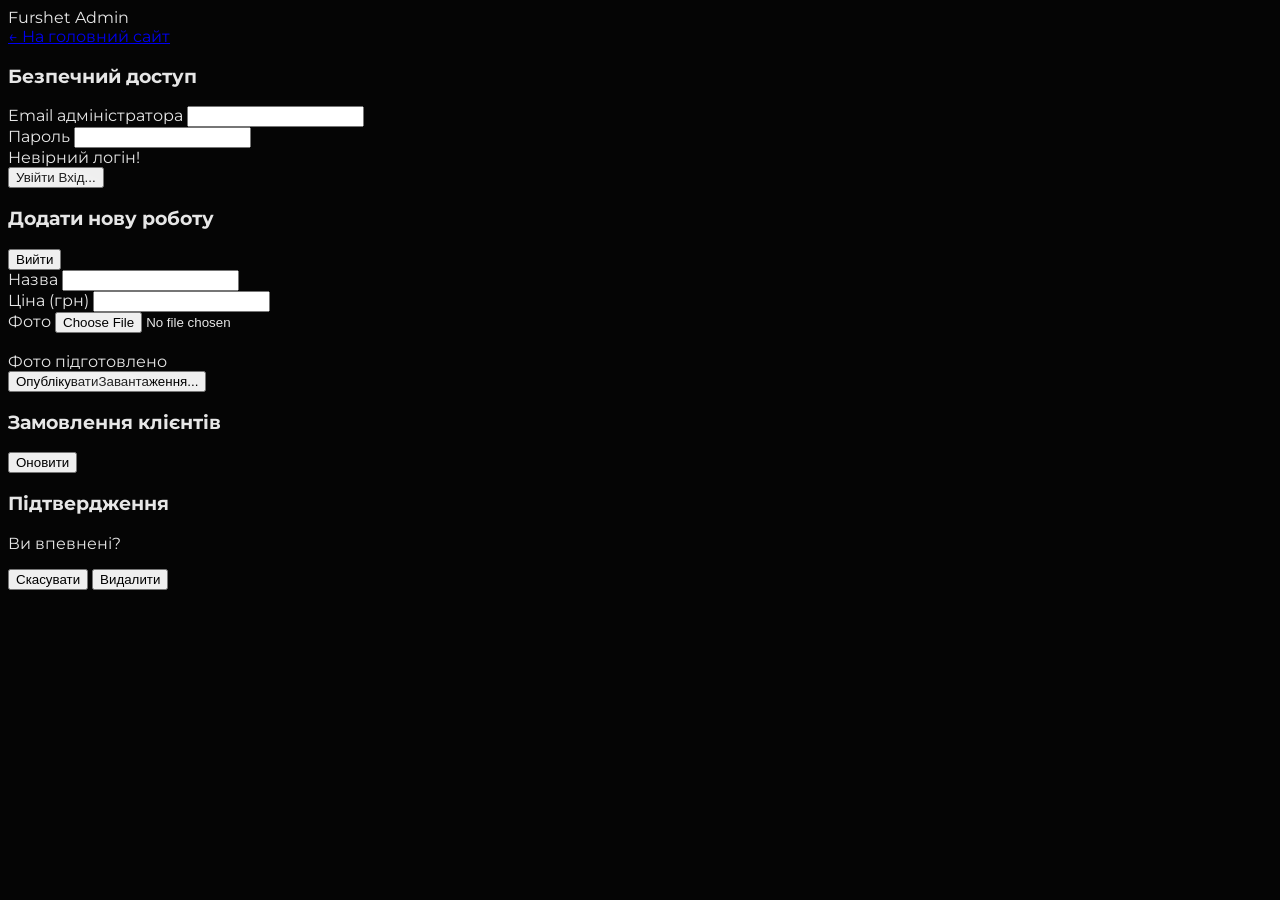
==== admin.html @ f3c1a7b4 "refactor: split files into public, admin and js logic" ====
<!DOCTYPE html>
<html lang="uk" class="scroll-smooth">
<head>
  <meta charset="UTF-8">
  <meta name="viewport" content="width=device-width, initial-scale=1.0">
  <title>Адмін панель — Furshet Carving</title>
  <script src="https://cdn.tailwindcss.com"></script>
  <link rel="preconnect" href="https://fonts.googleapis.com">
  <link rel="preconnect" href="https://fonts.gstatic.com" crossorigin>
  <link href="https://fonts.googleapis.com/css2?family=Cormorant+Garamond:ital,wght@0,400;0,500;0,600;1,400;1,600&family=Montserrat:wght@200;300;400;500;600&display=swap" rel="stylesheet">
  <script src="https://cdn.jsdelivr.net/npm/@supabase/supabase-js@2"></script>
  <script>
    tailwind.config = { theme: { extend: { colors: { gold: { DEFAULT: '#C5A47E' } }, fontFamily: { serif: ['"Cormorant Garamond"', 'serif'], sans: ['"Montserrat"', 'sans-serif'] } } } }
  </script>
  <style>
    body { background-color: #050505; color: #E6E6E6; font-family: 'Montserrat', sans-serif; }
    .btn-shimmer { position: relative; overflow: hidden; }
    .btn-shimmer::after { content: ''; position: absolute; top: -50%; left: -50%; width: 200%; height: 200%; background: linear-gradient(60deg, transparent, rgba(255, 255, 255, 0.15), transparent); transform: rotate(25deg); transition: transform 0.8s ease; }
    .btn-shimmer:hover::after { transform: rotate(25deg) translate(80%, -80%); }
    ::-webkit-scrollbar { width: 5px; }
    ::-webkit-scrollbar-track { background: #0a0a0a; }
    ::-webkit-scrollbar-thumb { background: #262626; border-radius: 3px; }
  </style>
</head>
<body class="min-h-screen pb-16">

  <!-- Шапка адмінки -->
  <header class="border-b border-stone-800/60 bg-[#070707]">
    <div class="max-w-5xl mx-auto px-4 h-16 flex items-center justify-between">
      <div class="text-[#C5A47E] font-serif italic text-xl">Furshet Admin</div>
      <a href="/" class="text-xs uppercase tracking-widest text-stone-400 hover:text-white transition">← На головний сайт</a>
    </div>
  </header>

  <main class="max-w-4xl mx-auto px-4 mt-12">
    
    <!-- СЕКЦІЯ ЛОГІНУ (ВІДОБРАЖАЄТЬСЯ ДОКИ НЕ АВТОРИЗОВАНИЙ) -->
    <section id="admin-login-section" class="max-w-sm mx-auto bg-[#0e0e0e] border border-stone-800 rounded-2xl p-8 shadow-2xl">
      <div class="text-center mb-6">
        <h3 class="font-serif italic text-2xl text-stone-100">Безпечний доступ</h3>
      </div>
      <form id="admin-login-form" class="space-y-4">
        <div>
          <label class="block text-[10px] uppercase tracking-widest text-stone-400 mb-1.5">Email адміністратора</label>
          <input type="email" id="admin-email-input" required class="w-full bg-[#141414] border border-stone-800 rounded-lg px-4 py-3 text-sm text-stone-200 focus:border-[#C5A47E] focus:outline-none">
        </div>
        <div>
          <label class="block text-[10px] uppercase tracking-widest text-stone-400 mb-1.5">Пароль</label>
          <input type="password" id="admin-password-input" required class="w-full bg-[#141414] border border-stone-800 rounded-lg px-4 py-3 text-sm text-stone-200 focus:border-[#C5A47E] focus:outline-none">
        </div>
        <div id="admin-auth-error" class="text-xs text-red-400 hidden">Невірний логін!</div>
        <button type="submit" class="btn-shimmer w-full py-3.5 bg-[#C5A47E] text-black font-semibold text-xs uppercase tracking-widest rounded-lg hover:bg-[#D4AF37] transition mt-4">
          <span id="admin-login-text">Увійти</span>
          <span id="admin-login-loader" class="hidden">Вхід...</span>
        </button>
      </form>
    </section>

    <!-- ПАНЕЛЬ КЕРУВАННЯ (ВІДОБРАЖАЄТЬСЯ ТІЛЬКИ ПІСЛЯ ВХОДУ) -->
    <section id="admin-dashboard-section" class="hidden space-y-12">
      <!-- Блок Додавання -->
      <div class="bg-[#0e0e0e] border border-[#C5A47E]/30 rounded-2xl p-8 shadow-xl">
        <div class="flex justify-between items-start mb-6">
          <h3 class="font-serif italic text-2xl text-stone-100">Додати нову роботу</h3>
          <button id="logout-btn" class="text-xs uppercase tracking-widest text-stone-500 hover:text-[#C5A47E] transition">Вийти</button>
        </div>
        <form id="add-product-form" class="space-y-6">
          <div class="grid grid-cols-2 gap-6">
            <div>
              <label class="block text-[10px] uppercase tracking-widest text-stone-400 mb-1.5">Назва</label>
              <input type="text" id="prod-name" required class="w-full bg-[#141414] border border-stone-800 rounded-lg px-4 py-3 text-sm text-stone-200 focus:border-[#C5A47E] focus:outline-none">
            </div>
            <div>
              <label class="block text-[10px] uppercase tracking-widest text-stone-400 mb-1.5">Ціна (грн)</label>
              <input type="number" id="prod-price" required min="1" class="w-full bg-[#141414] border border-stone-800 rounded-lg px-4 py-3 text-sm text-stone-200 focus:border-[#C5A47E] focus:outline-none">
            </div>
          </div>
          <div>
            <label class="block text-[10px] uppercase tracking-widest text-stone-400 mb-1.5">Фото</label>
            <input type="file" id="prod-file" accept="image/*" class="w-full text-xs text-stone-400 file:mr-3 file:py-2 file:px-3 file:rounded-lg file:border-0 file:bg-[#1f1f1f] file:text-[#C5A47E] border border-stone-800 rounded-lg bg-[#141414] p-2">
          </div>
          <div id="image-preview-wrapper" class="hidden items-center gap-3 p-3 bg-[#141414] border border-stone-800 rounded-lg">
            <img id="image-preview" src="" class="w-14 h-14 object-cover rounded-md border border-stone-700">
            <div class="text-xs text-stone-400">Фото підготовлено</div>
          </div>
          <button type="submit" id="btn-add-submit" class="btn-shimmer w-full py-4 bg-[#C5A47E] text-black font-semibold text-xs uppercase tracking-widest rounded-lg">
            <span id="btn-add-text">Опублікувати</span><span id="btn-add-loader" class="hidden">Завантаження...</span>
          </button>
        </form>
      </div>

      <!-- Блок Замовлень -->
      <div class="bg-[#0e0e0e] border border-[#C5A47E]/30 rounded-2xl p-8 shadow-xl">
        <div class="flex justify-between items-center mb-6">
          <h3 class="font-serif italic text-2xl text-stone-100">Замовлення клієнтів</h3>
          <button id="refresh-orders-btn" class="text-xs uppercase tracking-widest text-[#C5A47E] hover:underline">Оновити</button>
        </div>
        <div id="orders-container" class="space-y-4 max-h-[500px] overflow-y-auto"></div>
      </div>
    </section>

  </main>

  <div id="confirm-modal" class="hidden fixed inset-0 z-50 flex items-center justify-center p-4">
    <div id="confirm-backdrop" class="fixed inset-0 bg-black/80 backdrop-blur-md"></div>
    <div class="relative bg-[#0c0c0c] border border-[#C5A47E]/40 rounded-2xl p-8 max-w-sm w-full shadow-2xl z-10 text-center">
      <h3 id="confirm-title" class="font-serif italic text-2xl text-stone-100 mb-2">Підтвердження</h3>
      <p id="confirm-message" class="text-xs text-stone-400 mb-6">Ви впевнені?</p>
      <div class="flex gap-3">
        <button id="confirm-cancel-btn" class="w-1/2 py-3 border border-stone-800 text-stone-400 text-xs rounded-lg">Скасувати</button>
        <button id="confirm-ok-btn" class="w-1/2 py-3 bg-red-600 text-white text-xs rounded-lg">Видалити</button>
      </div>
    </div>
  </div>

  <div id="toast-container" class="fixed bottom-4 right-4 z-50 flex flex-col pointer-events-none"></div>

  <!-- Підключаємо той самий скрипт -->
  <script src="/main.js"></script>
</body>
</html>
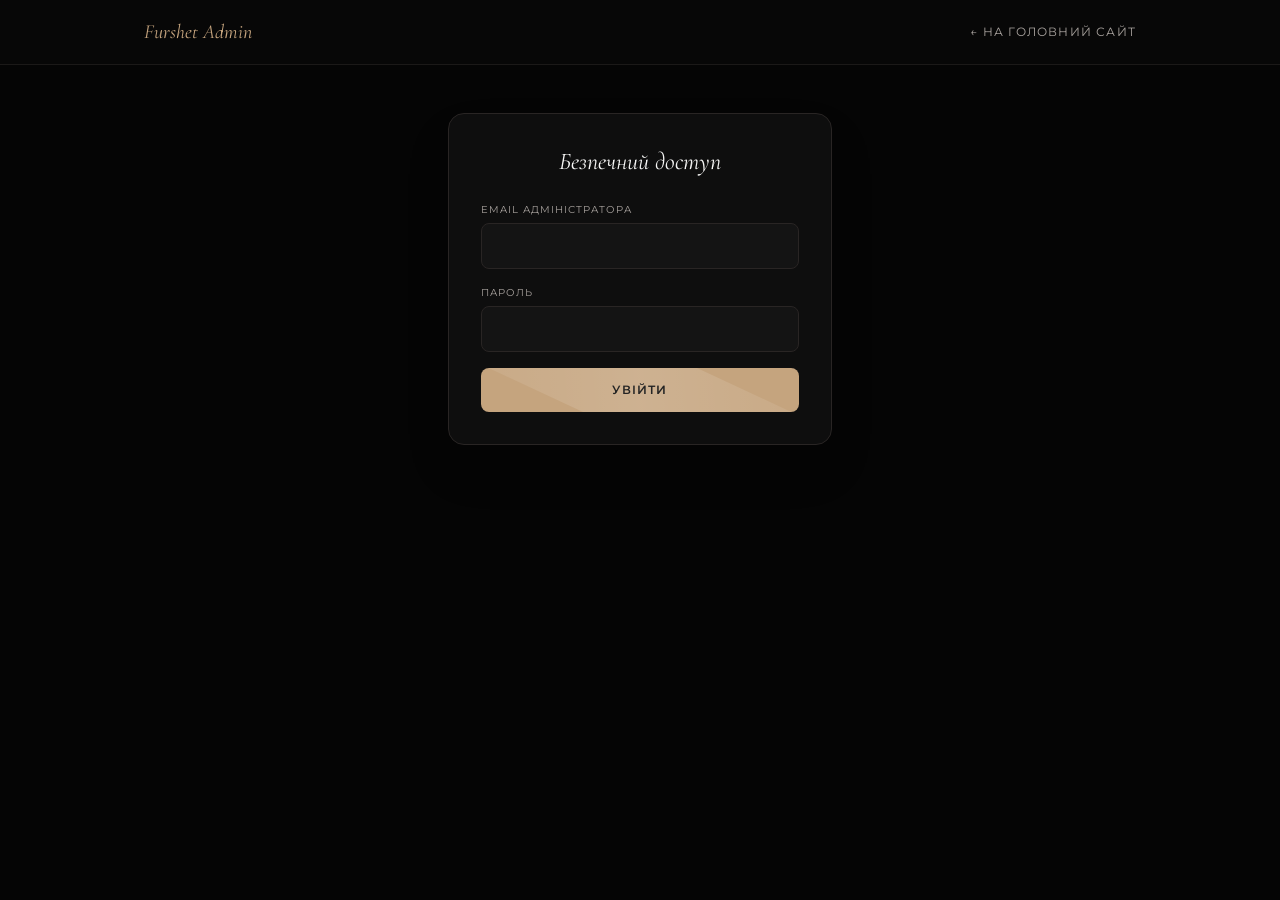
==== commit 58691515: "feat: smooth scroll, word-reveal headings, photo curtains, process section; speed-ups Design: - Leni" ====
--- a/admin.html
+++ b/admin.html
@@ -4,14 +4,13 @@
   <meta charset="UTF-8">
   <meta name="viewport" content="width=device-width, initial-scale=1.0">
   <title>Адмін панель — Furshet Carving</title>
-  <script src="https://cdn.tailwindcss.com"></script>
+  <meta name="robots" content="noindex, nofollow">
+  <link rel="icon" href="/favicon.svg" type="image/svg+xml">
   <link rel="preconnect" href="https://fonts.googleapis.com">
   <link rel="preconnect" href="https://fonts.gstatic.com" crossorigin>
-  <link href="https://fonts.googleapis.com/css2?family=Cormorant+Garamond:ital,wght@0,400;0,500;0,600;1,400;1,600&family=Montserrat:wght@200;300;400;500;600&display=swap" rel="stylesheet">
-  <script src="https://cdn.jsdelivr.net/npm/@supabase/supabase-js@2"></script>
-  <script>
-    tailwind.config = { theme: { extend: { colors: { gold: { DEFAULT: '#C5A47E' } }, fontFamily: { serif: ['"Cormorant Garamond"', 'serif'], sans: ['"Montserrat"', 'sans-serif'] } } } }
-  </script>
+  <link href="https://fonts.googleapis.com/css2?family=Cormorant+Garamond:ital,wght@0,400;0,500;0,600;1,400;1,600&family=Montserrat:wght@300;400;500;600&display=swap" rel="stylesheet">
+  <link rel="stylesheet" href="/assets/site.css?v=9390f738">
+  <script src="https://cdn.jsdelivr.net/npm/@supabase/supabase-js@2.45.4/dist/umd/supabase.min.js"></script>
   <style>
     body { background-color: #050505; color: #E6E6E6; font-family: 'Montserrat', sans-serif; }
     .btn-shimmer { position: relative; overflow: hidden; }
@@ -116,6 +115,6 @@
   <div id="toast-container" class="fixed bottom-4 right-4 z-50 flex flex-col pointer-events-none"></div>
 
   <!-- Підключаємо той самий скрипт -->
-  <script src="/main.js"></script>
+  <script src="/main.js?v=05f0d818"></script>
 </body>
 </html>
--- a/assets/site.css
+++ b/assets/site.css
@@ -0,0 +1 @@
+*,:after,:before{--tw-border-spacing-x:0;--tw-border-spacing-y:0;--tw-translate-x:0;--tw-translate-y:0;--tw-rotate:0;--tw-skew-x:0;--tw-skew-y:0;--tw-scale-x:1;--tw-scale-y:1;--tw-pan-x: ;--tw-pan-y: ;--tw-pinch-zoom: ;--tw-scroll-snap-strictness:proximity;--tw-gradient-from-position: ;--tw-gradient-via-position: ;--tw-gradient-to-position: ;--tw-ordinal: ;--tw-slashed-zero: ;--tw-numeric-figure: ;--tw-numeric-spacing: ;--tw-numeric-fraction: ;--tw-ring-inset: ;--tw-ring-offset-width:0px;--tw-ring-offset-color:#fff;--tw-ring-color:rgba(59,130,246,.5);--tw-ring-offset-shadow:0 0 #0000;--tw-ring-shadow:0 0 #0000;--tw-shadow:0 0 #0000;--tw-shadow-colored:0 0 #0000;--tw-blur: ;--tw-brightness: ;--tw-contrast: ;--tw-grayscale: ;--tw-hue-rotate: ;--tw-invert: ;--tw-saturate: ;--tw-sepia: ;--tw-drop-shadow: ;--tw-backdrop-blur: ;--tw-backdrop-brightness: ;--tw-backdrop-contrast: ;--tw-backdrop-grayscale: ;--tw-backdrop-hue-rotate: ;--tw-backdrop-invert: ;--tw-backdrop-opacity: ;--tw-backdrop-saturate: ;--tw-backdrop-sepia: ;--tw-contain-size: ;--tw-contain-layout: ;--tw-contain-paint: ;--tw-contain-style: }::backdrop{--tw-border-spacing-x:0;--tw-border-spacing-y:0;--tw-translate-x:0;--tw-translate-y:0;--tw-rotate:0;--tw-skew-x:0;--tw-skew-y:0;--tw-scale-x:1;--tw-scale-y:1;--tw-pan-x: ;--tw-pan-y: ;--tw-pinch-zoom: ;--tw-scroll-snap-strictness:proximity;--tw-gradient-from-position: ;--tw-gradient-via-position: ;--tw-gradient-to-position: ;--tw-ordinal: ;--tw-slashed-zero: ;--tw-numeric-figure: ;--tw-numeric-spacing: ;--tw-numeric-fraction: ;--tw-ring-inset: ;--tw-ring-offset-width:0px;--tw-ring-offset-color:#fff;--tw-ring-color:rgba(59,130,246,.5);--tw-ring-offset-shadow:0 0 #0000;--tw-ring-shadow:0 0 #0000;--tw-shadow:0 0 #0000;--tw-shadow-colored:0 0 #0000;--tw-blur: ;--tw-brightness: ;--tw-contrast: ;--tw-grayscale: ;--tw-hue-rotate: ;--tw-invert: ;--tw-saturate: ;--tw-sepia: ;--tw-drop-shadow: ;--tw-backdrop-blur: ;--tw-backdrop-brightness: ;--tw-backdrop-contrast: ;--tw-backdrop-grayscale: ;--tw-backdrop-hue-rotate: ;--tw-backdrop-invert: ;--tw-backdrop-opacity: ;--tw-backdrop-saturate: ;--tw-backdrop-sepia: ;--tw-contain-size: ;--tw-contain-layout: ;--tw-contain-paint: ;--tw-contain-style: }/*! tailwindcss v3.4.17 | MIT License | https://tailwindcss.com*/*,:after,:before{box-sizing:border-box;border:0 solid #e5e7eb}:after,:before{--tw-content:""}:host,html{line-height:1.5;-webkit-text-size-adjust:100%;-moz-tab-size:4;-o-tab-size:4;tab-size:4;font-family:Montserrat,sans-serif;font-feature-settings:normal;font-variation-settings:normal;-webkit-tap-highlight-color:transparent}body{margin:0;line-height:inherit}hr{height:0;color:inherit;border-top-width:1px}abbr:where([title]){-webkit-text-decoration:underline dotted;text-decoration:underline dotted}h1,h2,h3,h4,h5,h6{font-size:inherit;font-weight:inherit}a{color:inherit;text-decoration:inherit}b,strong{font-weight:bolder}code,kbd,pre,samp{font-family:ui-monospace,SFMono-Regular,Menlo,Monaco,Consolas,Liberation Mono,Courier New,monospace;font-feature-settings:normal;font-variation-settings:normal;font-size:1em}small{font-size:80%}sub,sup{font-size:75%;line-height:0;position:relative;vertical-align:baseline}sub{bottom:-.25em}sup{top:-.5em}table{text-indent:0;border-color:inherit;border-collapse:collapse}button,input,optgroup,select,textarea{font-family:inherit;font-feature-settings:inherit;font-variation-settings:inherit;font-size:100%;font-weight:inherit;line-height:inherit;letter-spacing:inherit;color:inherit;margin:0;padding:0}button,select{text-transform:none}button,input:where([type=button]),input:where([type=reset]),input:where([type=submit]){-webkit-appearance:button;background-color:transparent;background-image:none}:-moz-focusring{outline:auto}:-moz-ui-invalid{box-shadow:none}progress{vertical-align:baseline}::-webkit-inner-spin-button,::-webkit-outer-spin-button{height:auto}[type=search]{-webkit-appearance:textfield;outline-offset:-2px}::-webkit-search-decoration{-webkit-appearance:none}::-webkit-file-upload-button{-webkit-appearance:button;font:inherit}summary{display:list-item}blockquote,dd,dl,figure,h1,h2,h3,h4,h5,h6,hr,p,pre{margin:0}fieldset{margin:0}fieldset,legend{padding:0}menu,ol,ul{list-style:none;margin:0;padding:0}dialog{padding:0}textarea{resize:vertical}input::-moz-placeholder,textarea::-moz-placeholder{opacity:1;color:#9ca3af}input::placeholder,textarea::placeholder{opacity:1;color:#9ca3af}[role=button],button{cursor:pointer}:disabled{cursor:default}audio,canvas,embed,iframe,img,object,svg,video{display:block;vertical-align:middle}img,video{max-width:100%;height:auto}[hidden]:where(:not([hidden=until-found])){display:none}.\!container{width:100%!important}.container{width:100%}@media (min-width:640px){.\!container{max-width:640px!important}.container{max-width:640px}}@media (min-width:768px){.\!container{max-width:768px!important}.container{max-width:768px}}@media (min-width:1024px){.\!container{max-width:1024px!important}.container{max-width:1024px}}@media (min-width:1280px){.\!container{max-width:1280px!important}.container{max-width:1280px}}@media (min-width:1536px){.\!container{max-width:1536px!important}.container{max-width:1536px}}.pointer-events-none{pointer-events:none}.pointer-events-auto{pointer-events:auto}.visible{visibility:visible}.fixed{position:fixed}.absolute{position:absolute}.relative{position:relative}.inset-0{inset:0}.inset-3{inset:.75rem}.inset-x-0{left:0;right:0}.-right-0\.5{right:-.125rem}.-top-0\.5{top:-.125rem}.bottom-4{bottom:1rem}.bottom-8{bottom:2rem}.left-1\/2{left:50%}.left-4{left:1rem}.left-5{left:1.25rem}.right-0{right:0}.right-4{right:1rem}.top-0{top:0}.top-1\/2{top:50%}.top-5{top:1.25rem}.top-\[-10\%\]{top:-10%}.isolate{isolation:isolate}.-z-10{z-index:-10}.z-10{z-index:10}.z-40{z-index:40}.z-50{z-index:50}.z-\[70\]{z-index:70}.col-span-full{grid-column:1/-1}.mx-auto{margin-left:auto;margin-right:auto}.my-8{margin-top:2rem;margin-bottom:2rem}.-mr-2{margin-right:-.5rem}.-mt-1{margin-top:-.25rem}.-mt-3{margin-top:-.75rem}.mb-1\.5{margin-bottom:.375rem}.mb-12{margin-bottom:3rem}.mb-14{margin-bottom:3.5rem}.mb-2{margin-bottom:.5rem}.mb-3{margin-bottom:.75rem}.mb-4{margin-bottom:1rem}.mb-5{margin-bottom:1.25rem}.mb-6{margin-bottom:1.5rem}.mb-7{margin-bottom:1.75rem}.mb-8{margin-bottom:2rem}.mt-0\.5{margin-top:.125rem}.mt-1{margin-top:.25rem}.mt-10{margin-top:2.5rem}.mt-12{margin-top:3rem}.mt-16{margin-top:4rem}.mt-2{margin-top:.5rem}.mt-3{margin-top:.75rem}.mt-4{margin-top:1rem}.mt-5{margin-top:1.25rem}.mt-7{margin-top:1.75rem}.block{display:block}.inline-block{display:inline-block}.flex{display:flex}.inline-flex{display:inline-flex}.\!grid{display:grid!important}.grid{display:grid}.hidden{display:none}.aspect-\[4\/5\]{aspect-ratio:4/5}.h-1{height:.25rem}.h-1\.5{height:.375rem}.h-10{height:2.5rem}.h-14{height:3.5rem}.h-16{height:4rem}.h-20{height:5rem}.h-3{height:.75rem}.h-5{height:1.25rem}.h-6{height:1.5rem}.h-8{height:2rem}.h-9{height:2.25rem}.h-\[100dvh\]{height:100dvh}.h-\[18px\]{height:18px}.h-\[400px\]{height:400px}.h-\[420px\]{height:420px}.h-full{height:100%}.h-px{height:1px}.max-h-\[500px\]{max-height:500px}.max-h-\[90dvh\]{max-height:90dvh}.min-h-0{min-height:0}.min-h-\[86svh\]{min-height:86svh}.min-h-screen{min-height:100vh}.w-1{width:.25rem}.w-1\/2{width:50%}.w-10{width:2.5rem}.w-12{width:3rem}.w-14{width:3.5rem}.w-16{width:4rem}.w-20{width:5rem}.w-3{width:.75rem}.w-5{width:1.25rem}.w-6{width:1.5rem}.w-7{width:1.75rem}.w-8{width:2rem}.w-9{width:2.25rem}.w-\[18px\]{width:18px}.w-\[520px\]{width:520px}.w-\[600px\]{width:600px}.w-full{width:100%}.min-w-0{min-width:0}.min-w-\[18px\]{min-width:18px}.max-w-2xl{max-width:42rem}.max-w-3xl{max-width:48rem}.max-w-4xl{max-width:56rem}.max-w-5xl{max-width:64rem}.max-w-6xl{max-width:72rem}.max-w-7xl{max-width:80rem}.max-w-lg{max-width:32rem}.max-w-md{max-width:28rem}.max-w-sm{max-width:24rem}.max-w-xs{max-width:20rem}.flex-1{flex:1 1 0%}.shrink-0{flex-shrink:0}.-translate-x-1\/2{--tw-translate-x:-50%}.-translate-x-1\/2,.-translate-y-1\/2{transform:translate(var(--tw-translate-x),var(--tw-translate-y)) rotate(var(--tw-rotate)) skewX(var(--tw-skew-x)) skewY(var(--tw-skew-y)) scaleX(var(--tw-scale-x)) scaleY(var(--tw-scale-y))}.-translate-y-1\/2{--tw-translate-y:-50%}.translate-x-4{--tw-translate-x:1rem}.translate-x-4,.translate-y-2{transform:translate(var(--tw-translate-x),var(--tw-translate-y)) rotate(var(--tw-rotate)) skewX(var(--tw-skew-x)) skewY(var(--tw-skew-y)) scaleX(var(--tw-scale-x)) scaleY(var(--tw-scale-y))}.translate-y-2{--tw-translate-y:0.5rem}.translate-y-4{--tw-translate-y:1rem}.scale-0,.translate-y-4{transform:translate(var(--tw-translate-x),var(--tw-translate-y)) rotate(var(--tw-rotate)) skewX(var(--tw-skew-x)) skewY(var(--tw-skew-y)) scaleX(var(--tw-scale-x)) scaleY(var(--tw-scale-y))}.scale-0{--tw-scale-x:0;--tw-scale-y:0}.transform{transform:translate(var(--tw-translate-x),var(--tw-translate-y)) rotate(var(--tw-rotate)) skewX(var(--tw-skew-x)) skewY(var(--tw-skew-y)) scaleX(var(--tw-scale-x)) scaleY(var(--tw-scale-y))}.cursor-pointer{cursor:pointer}.resize{resize:both}.scroll-mt-20{scroll-margin-top:5rem}.grid-cols-1{grid-template-columns:repeat(1,minmax(0,1fr))}.grid-cols-2{grid-template-columns:repeat(2,minmax(0,1fr))}.flex-col{flex-direction:column}.flex-wrap{flex-wrap:wrap}.items-start{align-items:flex-start}.items-end{align-items:flex-end}.items-center{align-items:center}.items-baseline{align-items:baseline}.items-stretch{align-items:stretch}.justify-center{justify-content:center}.justify-between{justify-content:space-between}.gap-1{gap:.25rem}.gap-10{gap:2.5rem}.gap-12{gap:3rem}.gap-14{gap:3.5rem}.gap-2{gap:.5rem}.gap-2\.5{gap:.625rem}.gap-3{gap:.75rem}.gap-3\.5{gap:.875rem}.gap-4{gap:1rem}.gap-6{gap:1.5rem}.gap-8{gap:2rem}.gap-x-6{-moz-column-gap:1.5rem;column-gap:1.5rem}.gap-x-8{-moz-column-gap:2rem;column-gap:2rem}.gap-y-14{row-gap:3.5rem}.gap-y-3{row-gap:.75rem}.space-y-1>:not([hidden])~:not([hidden]){--tw-space-y-reverse:0;margin-top:calc(.25rem*(1 - var(--tw-space-y-reverse)));margin-bottom:calc(.25rem*var(--tw-space-y-reverse))}.space-y-12>:not([hidden])~:not([hidden]){--tw-space-y-reverse:0;margin-top:calc(3rem*(1 - var(--tw-space-y-reverse)));margin-bottom:calc(3rem*var(--tw-space-y-reverse))}.space-y-2\.5>:not([hidden])~:not([hidden]){--tw-space-y-reverse:0;margin-top:calc(.625rem*(1 - var(--tw-space-y-reverse)));margin-bottom:calc(.625rem*var(--tw-space-y-reverse))}.space-y-3>:not([hidden])~:not([hidden]){--tw-space-y-reverse:0;margin-top:calc(.75rem*(1 - var(--tw-space-y-reverse)));margin-bottom:calc(.75rem*var(--tw-space-y-reverse))}.space-y-4>:not([hidden])~:not([hidden]){--tw-space-y-reverse:0;margin-top:calc(1rem*(1 - var(--tw-space-y-reverse)));margin-bottom:calc(1rem*var(--tw-space-y-reverse))}.space-y-5>:not([hidden])~:not([hidden]){--tw-space-y-reverse:0;margin-top:calc(1.25rem*(1 - var(--tw-space-y-reverse)));margin-bottom:calc(1.25rem*var(--tw-space-y-reverse))}.space-y-6>:not([hidden])~:not([hidden]){--tw-space-y-reverse:0;margin-top:calc(1.5rem*(1 - var(--tw-space-y-reverse)));margin-bottom:calc(1.5rem*var(--tw-space-y-reverse))}.divide-y>:not([hidden])~:not([hidden]){--tw-divide-y-reverse:0;border-top-width:calc(1px*(1 - var(--tw-divide-y-reverse)));border-bottom-width:calc(1px*var(--tw-divide-y-reverse))}.divide-stone-800\/70>:not([hidden])~:not([hidden]){border-color:rgba(41,37,36,.7)}.overflow-hidden{overflow:hidden}.overflow-y-auto{overflow-y:auto}.scroll-smooth{scroll-behavior:smooth}.truncate{overflow:hidden;text-overflow:ellipsis}.truncate,.whitespace-nowrap{white-space:nowrap}.rounded{border-radius:.25rem}.rounded-2xl{border-radius:1rem}.rounded-full{border-radius:9999px}.rounded-lg{border-radius:.5rem}.rounded-md{border-radius:.375rem}.rounded-xl{border-radius:.75rem}.rounded-t-2xl{border-top-left-radius:1rem;border-top-right-radius:1rem}.border{border-width:1px}.border-y{border-top-width:1px}.border-b,.border-y{border-bottom-width:1px}.border-l{border-left-width:1px}.border-t{border-top-width:1px}.border-\[\#C5A47E\]{--tw-border-opacity:1;border-color:rgb(197 164 126/var(--tw-border-opacity,1))}.border-\[\#C5A47E\]\/30{border-color:hsla(32,38%,63%,.3)}.border-\[\#C5A47E\]\/40{border-color:hsla(32,38%,63%,.4)}.border-gold\/0{border-color:hsla(36,43%,63%,0)}.border-gold\/20{border-color:hsla(36,43%,63%,.2)}.border-gold\/25{border-color:hsla(36,43%,63%,.25)}.border-gold\/30{border-color:hsla(36,43%,63%,.3)}.border-gold\/40{border-color:hsla(36,43%,63%,.4)}.border-gold\/50{border-color:hsla(36,43%,63%,.5)}.border-red-500\/60{border-color:rgba(239,68,68,.6)}.border-stone-700{--tw-border-opacity:1;border-color:rgb(68 64 60/var(--tw-border-opacity,1))}.border-stone-800{--tw-border-opacity:1;border-color:rgb(41 37 36/var(--tw-border-opacity,1))}.border-stone-800\/60{border-color:rgba(41,37,36,.6)}.border-stone-800\/70{border-color:rgba(41,37,36,.7)}.border-stone-900{--tw-border-opacity:1;border-color:rgb(28 25 23/var(--tw-border-opacity,1))}.border-transparent{border-color:transparent}.bg-\[\#050505\]{--tw-bg-opacity:1;background-color:rgb(5 5 5/var(--tw-bg-opacity,1))}.bg-\[\#070707\]{--tw-bg-opacity:1;background-color:rgb(7 7 7/var(--tw-bg-opacity,1))}.bg-\[\#080808\]\/80{background-color:rgba(8,8,8,.8)}.bg-\[\#0b0b0b\]{--tw-bg-opacity:1;background-color:rgb(11 11 11/var(--tw-bg-opacity,1))}.bg-\[\#0c0c0c\]{--tw-bg-opacity:1;background-color:rgb(12 12 12/var(--tw-bg-opacity,1))}.bg-\[\#0e0e0e\]{--tw-bg-opacity:1;background-color:rgb(14 14 14/var(--tw-bg-opacity,1))}.bg-\[\#101010\]{--tw-bg-opacity:1;background-color:rgb(16 16 16/var(--tw-bg-opacity,1))}.bg-\[\#111111\]\/95{background-color:hsla(0,0%,7%,.95)}.bg-\[\#111\]{--tw-bg-opacity:1;background-color:rgb(17 17 17/var(--tw-bg-opacity,1))}.bg-\[\#121212\]{--tw-bg-opacity:1;background-color:rgb(18 18 18/var(--tw-bg-opacity,1))}.bg-\[\#141414\]{--tw-bg-opacity:1;background-color:rgb(20 20 20/var(--tw-bg-opacity,1))}.bg-\[\#7360F2\]\/25{background-color:rgba(115,96,242,.25)}.bg-\[\#C5A47E\]{--tw-bg-opacity:1;background-color:rgb(197 164 126/var(--tw-bg-opacity,1))}.bg-\[\#C5A47E\]\/10{background-color:hsla(32,38%,63%,.1)}.bg-\[\#C9A876\]\/\[0\.05\]{background-color:hsla(36,43%,63%,.05)}.bg-black\/30{background-color:rgba(0,0,0,.3)}.bg-black\/40{background-color:rgba(0,0,0,.4)}.bg-black\/70{background-color:rgba(0,0,0,.7)}.bg-black\/80{background-color:rgba(0,0,0,.8)}.bg-gold{--tw-bg-opacity:1;background-color:rgb(201 168 118/var(--tw-bg-opacity,1))}.bg-gold\/\[0\.06\]{background-color:hsla(36,43%,63%,.06)}.bg-red-600{--tw-bg-opacity:1;background-color:rgb(220 38 38/var(--tw-bg-opacity,1))}.bg-red-600\/90{background-color:rgba(220,38,38,.9)}.bg-stone-700{--tw-bg-opacity:1;background-color:rgb(68 64 60/var(--tw-bg-opacity,1))}.bg-stone-900{--tw-bg-opacity:1;background-color:rgb(28 25 23/var(--tw-bg-opacity,1))}.bg-\[radial-gradient\(ellipse_at_30\%_20\%\2c \#1c1813_0\%\2c \#0b0b0b_70\%\)\]{background-image:radial-gradient(ellipse at 30% 20%,#1c1813 0,#0b0b0b 70%)}.bg-gradient-to-l{background-image:linear-gradient(to left,var(--tw-gradient-stops))}.bg-gradient-to-r{background-image:linear-gradient(to right,var(--tw-gradient-stops))}.bg-gradient-to-t{background-image:linear-gradient(to top,var(--tw-gradient-stops))}.from-black\/60{--tw-gradient-from:rgba(0,0,0,.6) var(--tw-gradient-from-position);--tw-gradient-to:transparent var(--tw-gradient-to-position);--tw-gradient-stops:var(--tw-gradient-from),var(--tw-gradient-to)}.from-transparent{--tw-gradient-from:transparent var(--tw-gradient-from-position);--tw-gradient-to:transparent var(--tw-gradient-to-position);--tw-gradient-stops:var(--tw-gradient-from),var(--tw-gradient-to)}.via-black\/0{--tw-gradient-to:transparent var(--tw-gradient-to-position);--tw-gradient-stops:var(--tw-gradient-from),transparent var(--tw-gradient-via-position),var(--tw-gradient-to)}.to-black\/10{--tw-gradient-to:rgba(0,0,0,.1) var(--tw-gradient-to-position)}.to-gold\/50{--tw-gradient-to:hsla(36,43%,63%,.5) var(--tw-gradient-to-position)}.to-gold\/60{--tw-gradient-to:hsla(36,43%,63%,.6) var(--tw-gradient-to-position)}.object-cover{-o-object-fit:cover;object-fit:cover}.p-0{padding:0}.p-1{padding:.25rem}.p-1\.5{padding:.375rem}.p-2{padding:.5rem}.p-3{padding:.75rem}.p-4{padding:1rem}.p-6{padding:1.5rem}.p-7{padding:1.75rem}.p-8{padding:2rem}.px-1{padding-left:.25rem;padding-right:.25rem}.px-2{padding-left:.5rem;padding-right:.5rem}.px-4{padding-left:1rem;padding-right:1rem}.px-5{padding-left:1.25rem;padding-right:1.25rem}.px-6{padding-left:1.5rem;padding-right:1.5rem}.px-7{padding-left:1.75rem;padding-right:1.75rem}.px-9{padding-left:2.25rem;padding-right:2.25rem}.py-0\.5{padding-top:.125rem;padding-bottom:.125rem}.py-1{padding-top:.25rem;padding-bottom:.25rem}.py-12{padding-top:3rem;padding-bottom:3rem}.py-14{padding-top:3.5rem;padding-bottom:3.5rem}.py-16{padding-top:4rem;padding-bottom:4rem}.py-2\.5{padding-top:.625rem;padding-bottom:.625rem}.py-20{padding-top:5rem;padding-bottom:5rem}.py-24{padding-top:6rem;padding-bottom:6rem}.py-3{padding-top:.75rem;padding-bottom:.75rem}.py-3\.5{padding-top:.875rem;padding-bottom:.875rem}.py-4{padding-top:1rem;padding-bottom:1rem}.py-5{padding-top:1.25rem;padding-bottom:1.25rem}.py-6{padding-top:1.5rem;padding-bottom:1.5rem}.py-8{padding-top:2rem;padding-bottom:2rem}.pb-16{padding-bottom:4rem}.pb-5{padding-bottom:1.25rem}.pb-9{padding-bottom:2.25rem}.pl-6{padding-left:1.5rem}.pr-1{padding-right:.25rem}.pr-2{padding-right:.5rem}.pr-8{padding-right:2rem}.pt-0\.5{padding-top:.125rem}.pt-2{padding-top:.5rem}.pt-24{padding-top:6rem}.pt-5{padding-top:1.25rem}.pt-8{padding-top:2rem}.text-center{text-align:center}.font-serif{font-family:Cormorant Garamond,serif}.text-2xl{font-size:1.5rem;line-height:2rem}.text-3xl{font-size:1.875rem;line-height:2.25rem}.text-4xl{font-size:2.25rem;line-height:2.5rem}.text-5xl{font-size:3rem;line-height:1}.text-\[10\.5px\]{font-size:10.5px}.text-\[10px\]{font-size:10px}.text-\[11px\]{font-size:11px}.text-\[13px\]{font-size:13px}.text-\[14px\]{font-size:14px}.text-\[15px\]{font-size:15px}.text-\[17px\]{font-size:17px}.text-\[28px\]{font-size:28px}.text-\[32px\]{font-size:32px}.text-\[40px\]{font-size:40px}.text-\[44px\]{font-size:44px}.text-\[7\.5px\]{font-size:7.5px}.text-\[8\.5px\]{font-size:8.5px}.text-\[9\.5px\]{font-size:9.5px}.text-\[9px\]{font-size:9px}.text-base{font-size:1rem;line-height:1.5rem}.text-lg{font-size:1.125rem;line-height:1.75rem}.text-sm{font-size:.875rem;line-height:1.25rem}.text-xl{font-size:1.25rem;line-height:1.75rem}.text-xs{font-size:.75rem;line-height:1rem}.font-bold{font-weight:700}.font-light{font-weight:300}.font-medium{font-weight:500}.font-semibold{font-weight:600}.uppercase{text-transform:uppercase}.italic{font-style:italic}.leading-\[1\.02\]{line-height:1.02}.leading-\[1\.05\]{line-height:1.05}.leading-\[1\.1\]{line-height:1.1}.leading-\[1\.85\]{line-height:1.85}.leading-\[1\.9\]{line-height:1.9}.leading-none{line-height:1}.leading-relaxed{line-height:1.625}.leading-snug{line-height:1.375}.leading-tight{line-height:1.25}.tracking-\[-0\.01em\]{letter-spacing:-.01em}.tracking-\[0\.15em\]{letter-spacing:.15em}.tracking-\[0\.22em\]{letter-spacing:.22em}.tracking-\[0\.24em\]{letter-spacing:.24em}.tracking-\[0\.25em\]{letter-spacing:.25em}.tracking-\[0\.28em\]{letter-spacing:.28em}.tracking-\[0\.2em\]{letter-spacing:.2em}.tracking-\[0\.32em\]{letter-spacing:.32em}.tracking-\[0\.35em\]{letter-spacing:.35em}.tracking-\[0\.38em\]{letter-spacing:.38em}.tracking-\[0\.3em\]{letter-spacing:.3em}.tracking-\[0\.42em\]{letter-spacing:.42em}.tracking-\[0\.4em\]{letter-spacing:.4em}.tracking-wide{letter-spacing:.025em}.tracking-wider{letter-spacing:.05em}.tracking-widest{letter-spacing:.1em}.text-\[\#2AABEE\]{--tw-text-opacity:1;color:rgb(42 171 238/var(--tw-text-opacity,1))}.text-\[\#7360F2\]{--tw-text-opacity:1;color:rgb(115 96 242/var(--tw-text-opacity,1))}.text-\[\#9d8ff7\]{--tw-text-opacity:1;color:rgb(157 143 247/var(--tw-text-opacity,1))}.text-\[\#C5A47E\]{--tw-text-opacity:1;color:rgb(197 164 126/var(--tw-text-opacity,1))}.text-black{--tw-text-opacity:1;color:rgb(0 0 0/var(--tw-text-opacity,1))}.text-gold{--tw-text-opacity:1;color:rgb(201 168 118/var(--tw-text-opacity,1))}.text-gold\/70{color:hsla(36,43%,63%,.7)}.text-gold\/80{color:hsla(36,43%,63%,.8)}.text-gold\/90{color:hsla(36,43%,63%,.9)}.text-red-400{--tw-text-opacity:1;color:rgb(248 113 113/var(--tw-text-opacity,1))}.text-stone-100{--tw-text-opacity:1;color:rgb(245 245 244/var(--tw-text-opacity,1))}.text-stone-200{--tw-text-opacity:1;color:rgb(231 229 228/var(--tw-text-opacity,1))}.text-stone-300{--tw-text-opacity:1;color:rgb(214 211 209/var(--tw-text-opacity,1))}.text-stone-400{--tw-text-opacity:1;color:rgb(168 162 158/var(--tw-text-opacity,1))}.text-stone-500{--tw-text-opacity:1;color:rgb(120 113 108/var(--tw-text-opacity,1))}.text-stone-500\/80{color:hsla(25,5%,45%,.8)}.text-stone-600{--tw-text-opacity:1;color:rgb(87 83 78/var(--tw-text-opacity,1))}.text-white{--tw-text-opacity:1;color:rgb(255 255 255/var(--tw-text-opacity,1))}.opacity-0{opacity:0}.opacity-90{opacity:.9}.shadow-2xl{--tw-shadow:0 25px 50px -12px rgba(0,0,0,.25);--tw-shadow-colored:0 25px 50px -12px var(--tw-shadow-color)}.shadow-2xl,.shadow-\[-40px_0_120px_-20px_rgba\(0\2c 0\2c 0\2c 1\)\]{box-shadow:var(--tw-ring-offset-shadow,0 0 #0000),var(--tw-ring-shadow,0 0 #0000),var(--tw-shadow)}.shadow-\[-40px_0_120px_-20px_rgba\(0\2c 0\2c 0\2c 1\)\]{--tw-shadow:-40px 0 120px -20px #000;--tw-shadow-colored:-40px 0 120px -20px var(--tw-shadow-color)}.shadow-\[0_40px_120px_-20px_rgba\(0\2c 0\2c 0\2c 1\)\]{--tw-shadow:0 40px 120px -20px #000;--tw-shadow-colored:0 40px 120px -20px var(--tw-shadow-color)}.shadow-\[0_40px_120px_-20px_rgba\(0\2c 0\2c 0\2c 1\)\],.shadow-xl{box-shadow:var(--tw-ring-offset-shadow,0 0 #0000),var(--tw-ring-shadow,0 0 #0000),var(--tw-shadow)}.shadow-xl{--tw-shadow:0 20px 25px -5px rgba(0,0,0,.1),0 8px 10px -6px rgba(0,0,0,.1);--tw-shadow-colored:0 20px 25px -5px var(--tw-shadow-color),0 8px 10px -6px var(--tw-shadow-color)}.blur{--tw-blur:blur(8px)}.blur,.blur-\[110px\]{filter:var(--tw-blur) var(--tw-brightness) var(--tw-contrast) var(--tw-grayscale) var(--tw-hue-rotate) var(--tw-invert) var(--tw-saturate) var(--tw-sepia) var(--tw-drop-shadow)}.blur-\[110px\]{--tw-blur:blur(110px)}.blur-\[120px\]{--tw-blur:blur(120px)}.blur-\[120px\],.filter{filter:var(--tw-blur) var(--tw-brightness) var(--tw-contrast) var(--tw-grayscale) var(--tw-hue-rotate) var(--tw-invert) var(--tw-saturate) var(--tw-sepia) var(--tw-drop-shadow)}.backdrop-blur-md{--tw-backdrop-blur:blur(12px)}.backdrop-blur-md,.backdrop-blur-sm{-webkit-backdrop-filter:var(--tw-backdrop-blur) var(--tw-backdrop-brightness) var(--tw-backdrop-contrast) var(--tw-backdrop-grayscale) var(--tw-backdrop-hue-rotate) var(--tw-backdrop-invert) var(--tw-backdrop-opacity) var(--tw-backdrop-saturate) var(--tw-backdrop-sepia);backdrop-filter:var(--tw-backdrop-blur) var(--tw-backdrop-brightness) var(--tw-backdrop-contrast) var(--tw-backdrop-grayscale) var(--tw-backdrop-hue-rotate) var(--tw-backdrop-invert) var(--tw-backdrop-opacity) var(--tw-backdrop-saturate) var(--tw-backdrop-sepia)}.backdrop-blur-sm{--tw-backdrop-blur:blur(4px)}.backdrop-filter{-webkit-backdrop-filter:var(--tw-backdrop-blur) var(--tw-backdrop-brightness) var(--tw-backdrop-contrast) var(--tw-backdrop-grayscale) var(--tw-backdrop-hue-rotate) var(--tw-backdrop-invert) var(--tw-backdrop-opacity) var(--tw-backdrop-saturate) var(--tw-backdrop-sepia);backdrop-filter:var(--tw-backdrop-blur) var(--tw-backdrop-brightness) var(--tw-backdrop-contrast) var(--tw-backdrop-grayscale) var(--tw-backdrop-hue-rotate) var(--tw-backdrop-invert) var(--tw-backdrop-opacity) var(--tw-backdrop-saturate) var(--tw-backdrop-sepia)}.transition{transition-property:color,background-color,border-color,text-decoration-color,fill,stroke,opacity,box-shadow,transform,filter,-webkit-backdrop-filter;transition-property:color,background-color,border-color,text-decoration-color,fill,stroke,opacity,box-shadow,transform,filter,backdrop-filter;transition-property:color,background-color,border-color,text-decoration-color,fill,stroke,opacity,box-shadow,transform,filter,backdrop-filter,-webkit-backdrop-filter;transition-timing-function:cubic-bezier(.4,0,.2,1);transition-duration:.15s}.transition-all{transition-property:all;transition-timing-function:cubic-bezier(.4,0,.2,1);transition-duration:.15s}.transition-colors{transition-property:color,background-color,border-color,text-decoration-color,fill,stroke;transition-timing-function:cubic-bezier(.4,0,.2,1);transition-duration:.15s}.transition-transform{transition-property:transform;transition-timing-function:cubic-bezier(.4,0,.2,1);transition-duration:.15s}.duration-300{transition-duration:.3s}.duration-500{transition-duration:.5s}.duration-700{transition-duration:.7s}.duration-\[1400ms\]{transition-duration:1.4s}.ease-in-out{transition-timing-function:cubic-bezier(.4,0,.2,1)}.ease-out{transition-timing-function:cubic-bezier(0,0,.2,1)}.file\:mr-3::file-selector-button{margin-right:.75rem}.file\:rounded-lg::file-selector-button{border-radius:.5rem}.file\:border-0::file-selector-button{border-width:0}.file\:bg-\[\#1f1f1f\]::file-selector-button{--tw-bg-opacity:1;background-color:rgb(31 31 31/var(--tw-bg-opacity,1))}.file\:px-3::file-selector-button{padding-left:.75rem;padding-right:.75rem}.file\:py-2::file-selector-button{padding-top:.5rem;padding-bottom:.5rem}.file\:text-\[\#C5A47E\]::file-selector-button{--tw-text-opacity:1;color:rgb(197 164 126/var(--tw-text-opacity,1))}.placeholder\:text-stone-600::-moz-placeholder{--tw-text-opacity:1;color:rgb(87 83 78/var(--tw-text-opacity,1))}.placeholder\:text-stone-600::placeholder{--tw-text-opacity:1;color:rgb(87 83 78/var(--tw-text-opacity,1))}.hover\:border-gold\/60:hover{border-color:hsla(36,43%,63%,.6)}.hover\:border-stone-600:hover{--tw-border-opacity:1;border-color:rgb(87 83 78/var(--tw-border-opacity,1))}.hover\:bg-\[\#C5A47E\]\/20:hover{background-color:hsla(32,38%,63%,.2)}.hover\:bg-\[\#D4AF37\]:hover{--tw-bg-opacity:1;background-color:rgb(212 175 55/var(--tw-bg-opacity,1))}.hover\:bg-red-500:hover{--tw-bg-opacity:1;background-color:rgb(239 68 68/var(--tw-bg-opacity,1))}.hover\:text-\[\#C5A47E\]:hover{--tw-text-opacity:1;color:rgb(197 164 126/var(--tw-text-opacity,1))}.hover\:text-red-400:hover{--tw-text-opacity:1;color:rgb(248 113 113/var(--tw-text-opacity,1))}.hover\:text-stone-100:hover{--tw-text-opacity:1;color:rgb(245 245 244/var(--tw-text-opacity,1))}.hover\:text-stone-200:hover{--tw-text-opacity:1;color:rgb(231 229 228/var(--tw-text-opacity,1))}.hover\:text-white:hover{--tw-text-opacity:1;color:rgb(255 255 255/var(--tw-text-opacity,1))}.hover\:underline:hover{text-decoration-line:underline}.focus\:border-\[\#C5A47E\]:focus{--tw-border-opacity:1;border-color:rgb(197 164 126/var(--tw-border-opacity,1))}.focus\:border-gold:focus{--tw-border-opacity:1;border-color:rgb(201 168 118/var(--tw-border-opacity,1))}.focus\:outline-none:focus{outline:2px solid transparent;outline-offset:2px}.active\:scale-95:active{--tw-scale-x:.95;--tw-scale-y:.95}.active\:scale-95:active,.group:hover .group-hover\:scale-\[1\.06\]{transform:translate(var(--tw-translate-x),var(--tw-translate-y)) rotate(var(--tw-rotate)) skewX(var(--tw-skew-x)) skewY(var(--tw-skew-y)) scaleX(var(--tw-scale-x)) scaleY(var(--tw-scale-y))}.group:hover .group-hover\:scale-\[1\.06\]{--tw-scale-x:1.06;--tw-scale-y:1.06}.group:hover .group-hover\:border-gold{--tw-border-opacity:1;border-color:rgb(201 168 118/var(--tw-border-opacity,1))}.group:hover .group-hover\:border-gold\/40{border-color:hsla(36,43%,63%,.4)}.group:hover .group-hover\:text-gold{--tw-text-opacity:1;color:rgb(201 168 118/var(--tw-text-opacity,1))}.group:hover .group-hover\:text-gold-200{--tw-text-opacity:1;color:rgb(240 221 184/var(--tw-text-opacity,1))}@media (min-width:640px){.sm\:inset-4{inset:1rem}.sm\:bottom-6{bottom:1.5rem}.sm\:left-6{left:1.5rem}.sm\:left-auto{left:auto}.sm\:right-6{right:1.5rem}.sm\:top-6{top:1.5rem}.sm\:my-10{margin-top:2.5rem;margin-bottom:2.5rem}.sm\:mb-20{margin-bottom:5rem}.sm\:mb-24{margin-bottom:6rem}.sm\:mb-9{margin-bottom:2.25rem}.sm\:mt-12{margin-top:3rem}.sm\:mt-20{margin-top:5rem}.sm\:block{display:block}.sm\:flex{display:flex}.sm\:inline-flex{display:inline-flex}.sm\:hidden{display:none}.sm\:h-11{height:2.75rem}.sm\:h-20{height:5rem}.sm\:h-\[620px\]{height:620px}.sm\:min-h-\[100svh\]{min-height:100svh}.sm\:w-11{width:2.75rem}.sm\:w-24{width:6rem}.sm\:w-\[900px\]{width:900px}.sm\:w-auto{width:auto}.sm\:max-w-none{max-width:none}.sm\:translate-x-6{--tw-translate-x:1.5rem}.sm\:translate-x-6,.sm\:translate-y-6{transform:translate(var(--tw-translate-x),var(--tw-translate-y)) rotate(var(--tw-rotate)) skewX(var(--tw-skew-x)) skewY(var(--tw-skew-y)) scaleX(var(--tw-scale-x)) scaleY(var(--tw-scale-y))}.sm\:translate-y-6{--tw-translate-y:1.5rem}.sm\:grid-cols-2{grid-template-columns:repeat(2,minmax(0,1fr))}.sm\:grid-cols-3{grid-template-columns:repeat(3,minmax(0,1fr))}.sm\:flex-row{flex-direction:row}.sm\:flex-col{flex-direction:column}.sm\:items-center{align-items:center}.sm\:justify-start{justify-content:flex-start}.sm\:justify-end{justify-content:flex-end}.sm\:gap-12{gap:3rem}.sm\:gap-3{gap:.75rem}.sm\:gap-4{gap:1rem}.sm\:gap-5{gap:1.25rem}.sm\:gap-x-8{-moz-column-gap:2rem;column-gap:2rem}.sm\:gap-y-16{row-gap:4rem}.sm\:divide-x>:not([hidden])~:not([hidden]){--tw-divide-x-reverse:0;border-right-width:calc(1px*var(--tw-divide-x-reverse));border-left-width:calc(1px*(1 - var(--tw-divide-x-reverse)))}.sm\:divide-y-0>:not([hidden])~:not([hidden]){--tw-divide-y-reverse:0;border-top-width:calc(0px*(1 - var(--tw-divide-y-reverse)));border-bottom-width:calc(0px*var(--tw-divide-y-reverse))}.sm\:rounded-none{border-radius:0}.sm\:border{border-width:1px}.sm\:border-0{border-width:0}.sm\:p-11{padding:2.75rem}.sm\:p-4{padding:1rem}.sm\:p-8{padding:2rem}.sm\:p-9{padding:2.25rem}.sm\:p-\[18px\]{padding:18px}.sm\:px-8{padding-left:2rem;padding-right:2rem}.sm\:px-9{padding-left:2.25rem;padding-right:2.25rem}.sm\:py-10{padding-top:2.5rem;padding-bottom:2.5rem}.sm\:py-16{padding-top:4rem;padding-bottom:4rem}.sm\:py-32{padding-top:8rem;padding-bottom:8rem}.sm\:py-36{padding-top:9rem;padding-bottom:9rem}.sm\:py-8{padding-top:2rem;padding-bottom:2rem}.sm\:pb-20{padding-bottom:5rem}.sm\:pb-24{padding-bottom:6rem}.sm\:pr-12{padding-right:3rem}.sm\:pt-0{padding-top:0}.sm\:pt-6{padding-top:1.5rem}.sm\:text-2xl{font-size:1.5rem;line-height:2rem}.sm\:text-4xl{font-size:2.25rem;line-height:2.5rem}.sm\:text-5xl{font-size:3rem;line-height:1}.sm\:text-6xl{font-size:3.75rem;line-height:1}.sm\:text-7xl{font-size:4.5rem;line-height:1}.sm\:text-\[11px\]{font-size:11px}.sm\:text-\[17px\]{font-size:17px}.sm\:text-\[22px\]{font-size:22px}.sm\:text-\[26px\]{font-size:26px}.sm\:text-\[28px\]{font-size:28px}.sm\:text-\[34px\]{font-size:34px}.sm\:text-\[8\.5px\]{font-size:8.5px}.sm\:text-base{font-size:1rem;line-height:1.5rem}.sm\:text-sm{font-size:.875rem;line-height:1.25rem}.sm\:tracking-\[0\.28em\]{letter-spacing:.28em}.sm\:blur-\[160px\]{--tw-blur:blur(160px);filter:var(--tw-blur) var(--tw-brightness) var(--tw-contrast) var(--tw-grayscale) var(--tw-hue-rotate) var(--tw-invert) var(--tw-saturate) var(--tw-sepia) var(--tw-drop-shadow)}}@media (min-width:768px){.md\:mx-auto{margin-left:auto;margin-right:auto}.md\:flex{display:flex}.md\:max-w-\[220px\]{max-width:220px}.md\:max-w-none{max-width:none}.md\:grid-cols-4{grid-template-columns:repeat(4,minmax(0,1fr))}.md\:grid-cols-\[5fr_6fr\]{grid-template-columns:5fr 6fr}.md\:flex-row{flex-direction:row}.md\:items-end{align-items:flex-end}.md\:gap-20{gap:5rem}.md\:gap-8{gap:2rem}.md\:text-right{text-align:right}.md\:text-7xl{font-size:4.5rem;line-height:1}.md\:text-8xl{font-size:6rem;line-height:1}}@media (min-width:1024px){.lg\:grid-cols-3{grid-template-columns:repeat(3,minmax(0,1fr))}.lg\:gap-x-10{-moz-column-gap:2.5rem;column-gap:2.5rem}.lg\:text-\[112px\]{font-size:112px}.lg\:leading-\[0\.98\]{line-height:.98}}
